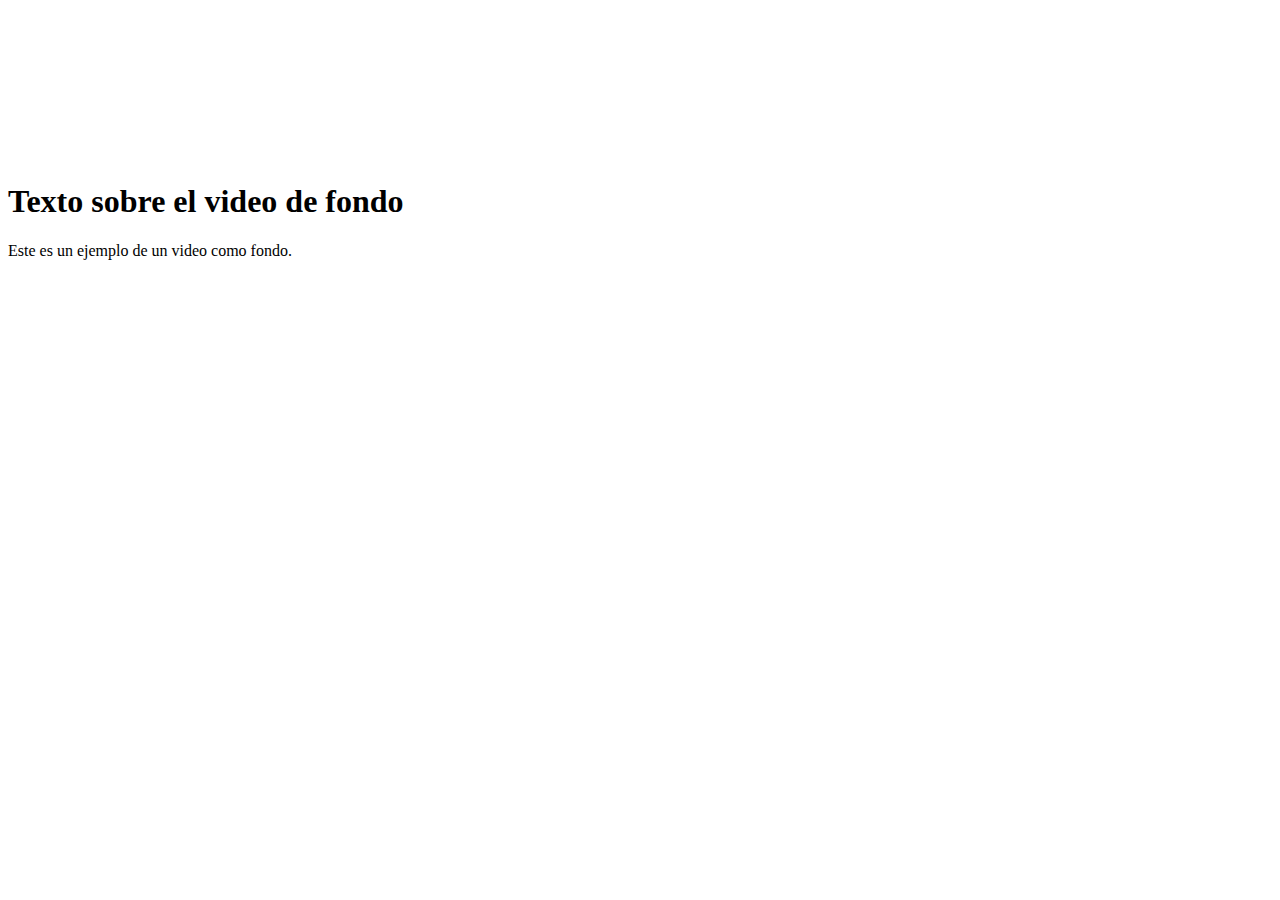
==== index.html @ 97b1dfa9 "video" ====
<!DOCTYPE html>
<html lang="es">
<head>
    <meta charset="UTF-8">
    <meta name="viewport" content="width=device-width, initial-scale=1.0">
    <title>Video de fondo</title>
    <link rel="stylesheet" href="styles.css">
</head>
<body>
    <div class="video-background">
        <video autoplay muted loop id="video">
            <source src="tu-video.mp4" type="video/mp4">
            Tu navegador no soporta la reproducción de video.
        </video>
    </div>
    <div class="content">
        <h1>Texto sobre el video de fondo</h1>
        <p>Este es un ejemplo de un video como fondo.</p>
    </div>
</body>
</html>
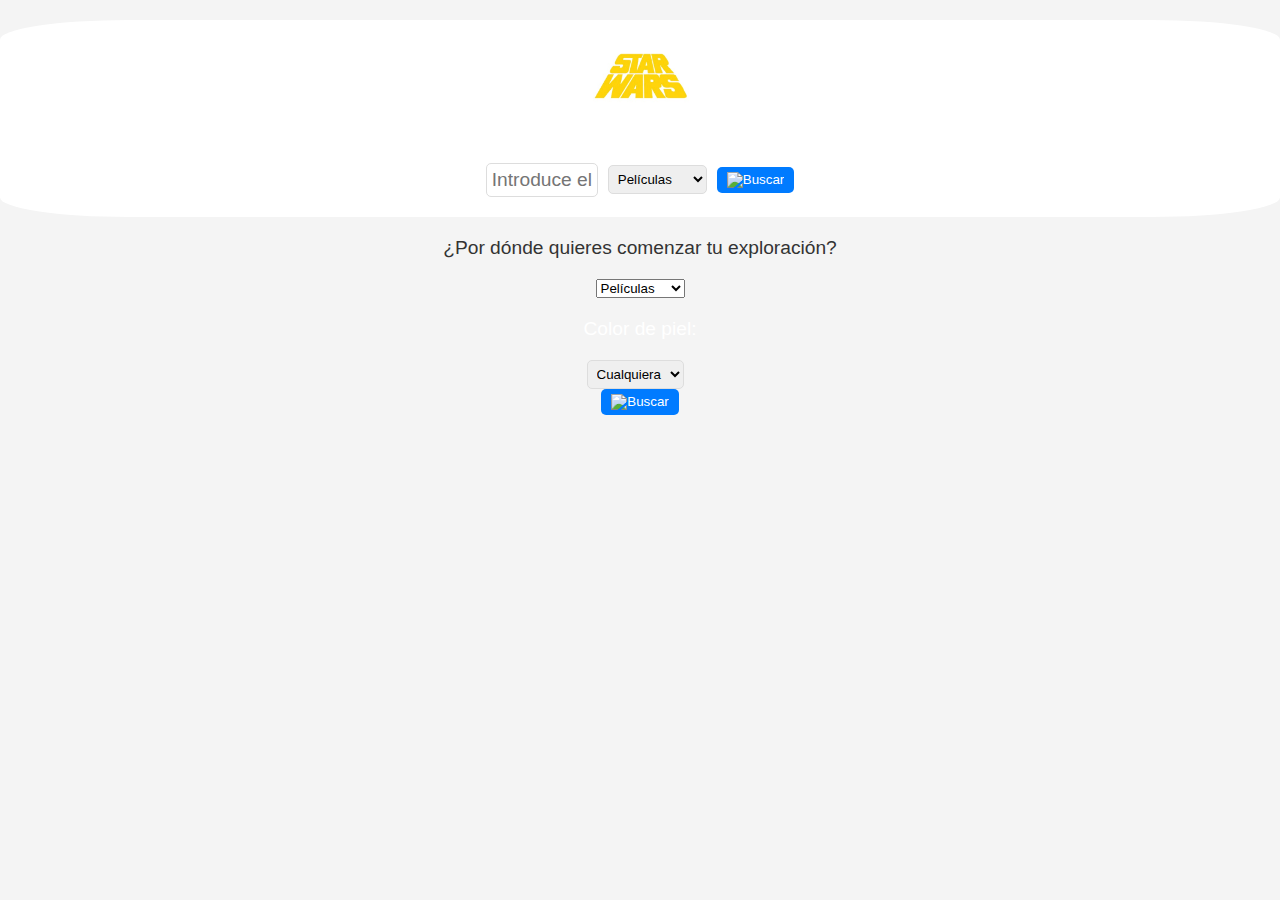
==== commit ada6ab07: "cambio de archivos y mejora del script" ====
--- a/index.html
+++ b/index.html
@@ -3,19 +3,63 @@
 <head>
     <meta charset="UTF-8">
     <meta name="viewport" content="width=device-width, initial-scale=1.0">
-    <title>Video de fondo</title>
+    <title>Explorador de la Galaxia</title>
     <link rel="stylesheet" href="styles.css">
 </head>
 <body>
-    <div class="video-background">
+    <div class="container-fondo">
         <video autoplay muted loop id="video">
-            <source src="tu-video.mp4" type="video/mp4">
+            <source src="imagenes/25689-352026460_medium.mp4" type="video/mp4">
             Tu navegador no soporta la reproducción de video.
         </video>
     </div>
-    <div class="content">
-        <h1>Texto sobre el video de fondo</h1>
-        <p>Este es un ejemplo de un video como fondo.</p>
+    <header>
+        <img class="logo" src="./imagenes/fondo.jpg" alt="logo de la página" width="200">
+        
+        <section id="searchForm">
+            <div class="form-group">
+                <input type="text" id="searchField" name="query" placeholder="Introduce el término de búsqueda" required>
+            </div>
+            <select name="category" id="filter">
+                <option value="films">Películas</option>
+                <option value="people">Personajes</option>
+                <option value="planets">Planetas</option>
+                <option value="species">Especies</option>
+                <option value="starships">Naves</option>
+                <option value="vehicles">Vehículos</option>
+            </select>
+            <button><img src="assets/search.svg" alt="Buscar"></button>
+        </section>
+    </header>
+    
+    
+    
+    
+    <p class="pregunta">¿Por dónde quieres comenzar tu exploración?</p>
+
+    <div id="Category">
+        <select name="category" id="category">
+            <option value="films">Películas</option>
+            <option value="people">Personajes</option>
+            <option value="planets">Planetas</option>
+            <option value="species">Especies</option>
+            <option value="starships">Naves</option>
+            <option value="vehicles">Vehículos</option>
+        </select>
+        <section>
+            <label for="options">Color de piel: </label>
+            <select name="options" id="options">
+                <option value="default">Cualquiera</option>
+                <option value="fair">Justa</option>
+                <option value="green">Verde</option>
+            </select>
+        </section>
+        <button id="searchButton"><img src="assets/search.svg" alt="Buscar"></button>
     </div>
+    
+    <section id="list"></section>
+    <section id="buttons"></section>
+    
+    <script src="script.js"></script>
 </body>
 </html>
--- a/styles.css
+++ b/styles.css
@@ -0,0 +1,190 @@
+body {
+    font-family: Arial, sans-serif;
+    color: #333;
+    background-color: #f4f4f4;
+    margin: 0;
+    padding: 0;
+    
+}
+
+header {
+    background-color:white;
+    border-radius: 10%;
+    color: white;
+
+    
+}
+
+.logo {
+    display: block;
+    margin: 0 auto;
+}
+
+#searchForm {
+    display: flex;
+    justify-content: center;
+    align-items: center;
+    margin: 10px 0;
+}
+
+#searchField {
+    margin-right: 10px;
+    padding: 5px;
+    border: 1px solid #ddd;
+    border-radius: 5px;
+}
+
+#filter, #options {
+    margin-right: 10px;
+    padding: 5px;
+    border: 1px solid #ddd;
+    border-radius: 5px;
+}
+
+button {
+    background-color: #007bff;
+    border: none;
+    border-radius: 5px;
+    color: white;
+    padding: 5px 10px;
+    cursor: pointer;
+}
+
+button img {
+    width: 20px;
+    height: 20px;
+}
+
+.container-fondo {
+    text-align: center;
+    margin: 20px 0;
+}
+
+.video-background {
+    width: 100%;
+    height: 10000%;
+    max-height: 300px;
+    object-fit: cover;
+}
+
+.bienvenida {
+    background-color: #fff;
+    padding: 20px;
+    border: 1px solid #ddd;
+    border-radius: 5px;
+    margin: 20px;
+    text-align: center;
+}
+
+.pregunta {
+    text-align: center;
+    margin: 20px;
+    font-size: 1.2em;
+}
+
+#Category {
+    text-align: center;
+    margin: 20px;
+}
+
+#list {
+    display: flex;
+    flex-wrap: wrap;
+    justify-content: center;
+    margin: 20px;
+}
+
+.elemento {
+    background: #fff;
+    border: 1px solid #ddd;
+    padding: 10px;
+    margin: 10px;
+    border-radius: 5px;
+    text-align: center;
+    width: 200px;
+}
+
+.info {
+    display: block;
+    margin-top: 10px;
+    text-decoration: none;
+    color: #007bff;
+}
+
+.info img {
+    width: 20px;
+    height: 20px;
+}
+
+#buttons {
+    text-align: center;
+    margin-top: 20px;
+}
+
+.btnHome {
+    display: block;
+    text-align: center;
+    margin: 20px auto;
+    padding: 10px;
+    background-color: #007bff;
+    color: #fff;
+    text-decoration: none;
+    border-radius: 5px;
+}
+
+.details {
+    max-width: 800px;
+    margin: 20px auto;
+    padding: 20px;
+    background-color: #fff;
+    border: 1px solid #ddd;
+    border-radius: 5px;
+}
+
+
+.video-background {
+    position: fixed;
+    top: 0;
+    left: 0;
+    height: 100%;
+    width: 100%;
+    overflow: hidden;
+    z-index: -1; /* Asegura que el contenido esté encima del video */
+}
+
+#video {
+    min-width: 100%;
+    min-height: 100%;
+    width: auto;
+    height: auto;
+    position: absolute;
+    top: 50%;
+    left: 50%;
+    transform: translate(-50%, -50%);
+    z-index: -1;
+}
+
+/* Estilos para el contenido */
+.content {
+    position: relative;
+    z-index: 1; /* Asegura que el contenido esté sobre el video */
+    color: white;
+    text-align: center;
+    padding: 50px;
+}
+
+/* Estilo para el control de velocidad */
+label, input {
+    display: block;
+    margin: 20px auto;
+    font-size: 1.2rem;
+    color: white;
+}
+
+input {
+    padding: 10px;
+    border-radius: 5px;
+    border: none;
+    text-align: center;
+    width: 100px;
+}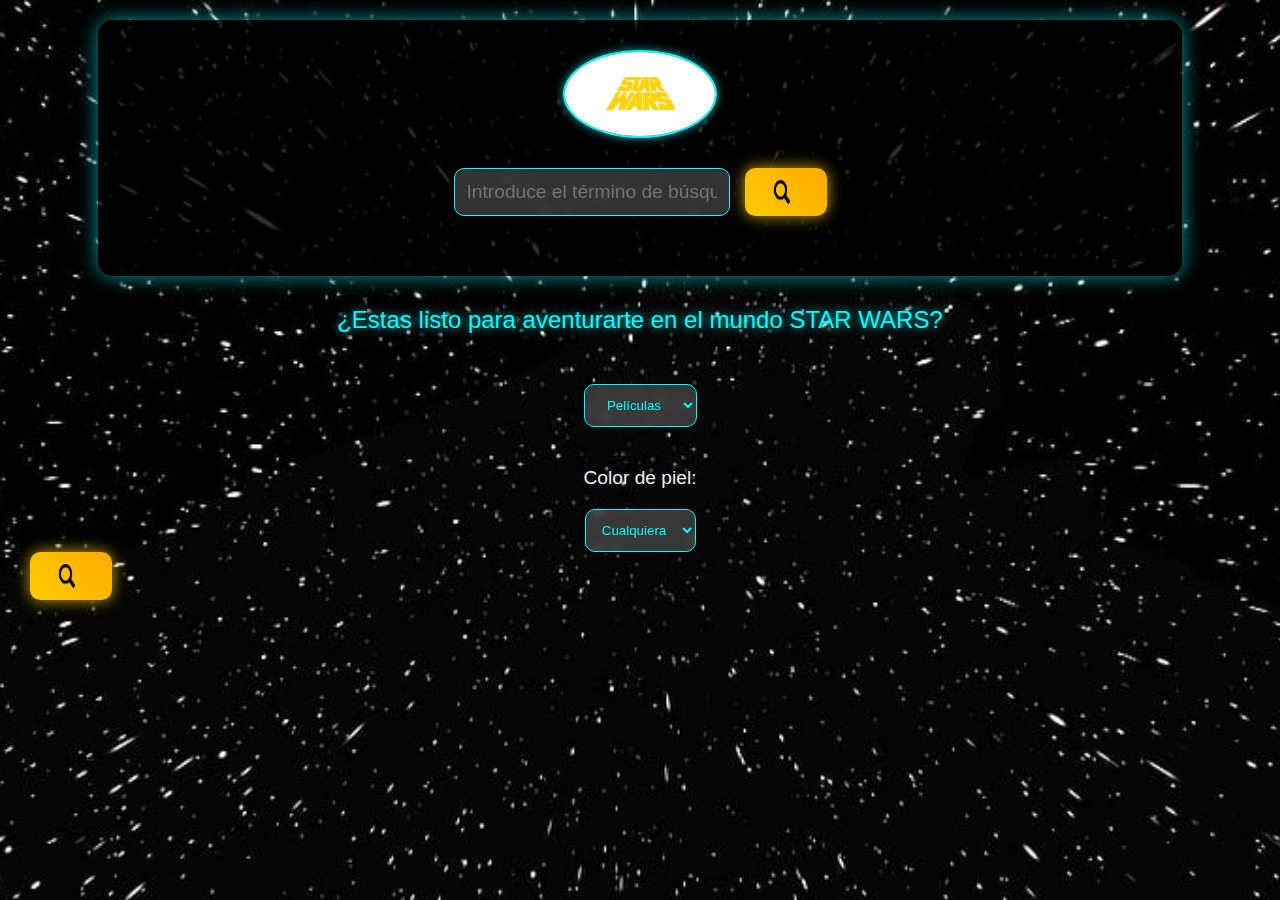
==== commit 1758a5e8: "ultimos cambios" ====
--- a/index.html
+++ b/index.html
@@ -7,12 +7,6 @@
     <link rel="stylesheet" href="styles.css">
 </head>
 <body>
-    <div class="container-fondo">
-        <video autoplay muted loop id="video">
-            <source src="imagenes/25689-352026460_medium.mp4" type="video/mp4">
-            Tu navegador no soporta la reproducción de video.
-        </video>
-    </div>
     <header>
         <img class="logo" src="./imagenes/fondo.jpg" alt="logo de la página" width="200">
         
@@ -20,22 +14,15 @@
             <div class="form-group">
                 <input type="text" id="searchField" name="query" placeholder="Introduce el término de búsqueda" required>
             </div>
-            <select name="category" id="filter">
-                <option value="films">Películas</option>
-                <option value="people">Personajes</option>
-                <option value="planets">Planetas</option>
-                <option value="species">Especies</option>
-                <option value="starships">Naves</option>
-                <option value="vehicles">Vehículos</option>
-            </select>
-            <button><img src="assets/search.svg" alt="Buscar"></button>
+            
+            <button><img src="/imagenes/lupa.png" alt="Buscar"></button>
         </section>
     </header>
     
     
     
     
-    <p class="pregunta">¿Por dónde quieres comenzar tu exploración?</p>
+    <p class="pregunta">¿Estas listo para aventurarte en el mundo STAR WARS?</p>
 
     <div id="Category">
         <select name="category" id="category">
@@ -54,7 +41,7 @@
                 <option value="green">Verde</option>
             </select>
         </section>
-        <button id="searchButton"><img src="assets/search.svg" alt="Buscar"></button>
+        <button id="searchButton"><img src="/imagenes/lupa.png" alt="Buscar"></button>
     </div>
     
     <section id="list"></section>
--- a/styles.css
+++ b/styles.css
@@ -1,190 +1,476 @@
+/* General */
 body {
-    font-family: Arial, sans-serif;
-    color: #333;
-    background-color: #f4f4f4;
+    font-family: 'Arial', sans-serif;
+    color: #f0f0f0; /* Color de texto claro para contraste */
     margin: 0;
     padding: 0;
-    
+    background: url('imagenes/galaxia.jpg') no-repeat center center fixed;
+    background-size: cover;
 }
 
 header {
-    background-color:white;
-    border-radius: 10%;
-    color: white;
-
-    
+    background: rgba(0, 0, 0, 0.8); /* Fondo oscuro semitransparente */
+    border-radius: 15px;
+    color: #fff;
+    padding: 30px;
+    margin: 20px auto;
+    max-width: 80%;
+    box-shadow: 0 0 20px rgba(0, 255, 255, 0.6); /* Efecto de neón */
+    text-align: center;
 }
 
 .logo {
     display: block;
     margin: 0 auto;
+    width: 150px;
+    border-radius: 50%;
+    border: 2px solid #00ffff; /* Borde cian futurista */
+    box-shadow: 0 0 10px rgba(0, 255, 255, 0.6); /* Efecto de neón */
 }
 
 #searchForm {
     display: flex;
     justify-content: center;
     align-items: center;
+    gap: 15px; /* Espaciado entre elementos */
     margin: 10px 0;
 }
 
 #searchField {
-    margin-right: 10px;
-    padding: 5px;
-    border: 1px solid #ddd;
-    border-radius: 5px;
+    padding: 12px;
+    border: 1px solid #00ffff; /* Borde cian */
+    border-radius: 10px;
+    background-color: rgba(255, 255, 255, 0.2); /* Fondo semitransparente */
+    color: #00ffff; /* Texto cian */
+    width: 250px; /* Ancho ajustado */
+    backdrop-filter: blur(5px); /* Difuminado de fondo */
+}
+
+#filter, #options, #category {
+    padding: 12px;
+    border: 1px solid #00ffff; /* Borde cian */
+    border-radius: 10px;
+    background-color: rgba(255, 255, 255, 0.2); /* Fondo semitransparente */
+    color: #00ffff; /* Texto cian */
+    text-align: center;
+    backdrop-filter: blur(5px); /* Difuminado de fondo */
 }
 
 #filter, #options {
-    margin-right: 10px;
-    padding: 5px;
-    border: 1px solid #ddd;
-    border-radius: 5px;
+    margin: 0 15px; /* Espaciado entre selectores */
 }
 
 button {
-    background-color: #007bff;
+    background: linear-gradient(45deg, #ffcc00, #ffaa00); /* Gradiente amarillo */
     border: none;
-    border-radius: 5px;
-    color: white;
-    padding: 5px 10px;
+    border-radius: 10px;
+    color: #000;
+    padding: 12px 25px;
     cursor: pointer;
+    font-weight: bold;
+    display: flex;
+    align-items: center;
+    transition: background 0.3s, box-shadow 0.3s;
+    box-shadow: 0 0 15px rgba(255, 204, 0, 0.8); /* Sombra cálida */
+}
+
+button:hover {
+    background: linear-gradient(45deg, #ffaa00, #ffcc00); /* Gradiente invertido */
+    box-shadow: 0 0 25px rgba(255, 204, 0, 1); /* Efecto de neón más fuerte */
 }
 
 button img {
-    width: 20px;
-    height: 20px;
+    width: 24px;
+    height: 24px;
+    margin-right: 8px; /* Separación entre el ícono y el texto */
 }
 
 .container-fondo {
     text-align: center;
-    margin: 20px 0;
+    margin: 30px 0;
 }
 
 .video-background {
     width: 100%;
-    height: 10000%;
-    max-height: 300px;
+    height: 100%;
+    max-height: 350px;
     object-fit: cover;
+    border-radius: 10px;
+    box-shadow: 0 0 15px rgba(0, 255, 255, 0.6); /* Efecto de neón */
 }
 
 .bienvenida {
-    background-color: #fff;
-    padding: 20px;
-    border: 1px solid #ddd;
-    border-radius: 5px;
-    margin: 20px;
-    text-align: center;
+    background: rgba(0, 0, 0, 0.6); /* Fondo oscuro semitransparente */
+    padding: 25px;
+    border: 1px solid #00ffff; /* Borde cian */
+    border-radius: 10px;
+    margin: 30px;
+    text-align: center;
+    box-shadow: 0 0 15px rgba(0, 255, 255, 0.6); /* Efecto de neón */
 }
 
 .pregunta {
     text-align: center;
-    margin: 20px;
-    font-size: 1.2em;
+    margin: 30px;
+    font-size: 1.5em;
+    color: #00ffff; /* Color cian */
+    text-shadow: 0 0 10px rgba(0, 255, 255, 0.8); /* Sombra de texto de neón */
 }
 
 #Category {
     text-align: center;
-    margin: 20px;
+    margin: 30px;
+}
+
+#category {
+    padding: 12px;
+    border: 1px solid #00ffff; /* Borde cian */
+    border-radius: 10px;
+    background-color: rgba(255, 255, 255, 0.2); /* Fondo semitransparente */
+    color: #00ffff; /* Texto cian */
+    text-align: center;
+    margin: 20px 10px; /* Espaciado entre el selector y otros elementos */
+    backdrop-filter: blur(5px); /* Difuminado de fondo */
 }
 
 #list {
     display: flex;
     flex-wrap: wrap;
     justify-content: center;
-    margin: 20px;
+    margin: 30px;
 }
 
 .elemento {
-    background: #fff;
-    border: 1px solid #ddd;
-    padding: 10px;
-    margin: 10px;
-    border-radius: 5px;
-    text-align: center;
-    width: 200px;
+    background: rgba(255, 255, 255, 0.2); /* Fondo semitransparente */
+    border: 1px solid #00ffff; /* Borde cian */
+    padding: 15px;
+    margin: 15px;
+    border-radius: 10px;
+    text-align: center;
+    width: 220px;
+    box-shadow: 0 0 15px rgba(0, 255, 255, 0.6); /* Efecto de neón */
 }
 
 .info {
     display: block;
-    margin-top: 10px;
+    margin-top: 15px;
     text-decoration: none;
-    color: #007bff;
+    color: #00ffff; /* Texto cian */
 }
 
 .info img {
-    width: 20px;
-    height: 20px;
+    width: 24px;
+    height: 24px;
 }
 
 #buttons {
     text-align: center;
-    margin-top: 20px;
+    margin-top: 30px;
 }
 
 .btnHome {
     display: block;
     text-align: center;
-    margin: 20px auto;
-    padding: 10px;
-    background-color: #007bff;
-    color: #fff;
+    margin: 30px auto;
+    padding: 12px;
+    color: #faed27;
     text-decoration: none;
-    border-radius: 5px;
+    border-radius: 10px;
+    max-width: 30%;
+    font-size: 20px;
+    border: 2px solid #faed27;
+    box-shadow: inset 0 0 15px 0 #faed27, 0 0 15px #faed27; /* Sombra de neón */
+    cursor: pointer;
+    transition: background 0.6s, color 0.3s;
+    
+}
+.btnHome:hover {
+    color: black;
+    background-color: #faed27; /* Fondo amarillo al pasar el mouse */
+    box-shadow: inset 0 0 15px 0 #faed27, 0 0 25px #faed27; /* Efecto de neón más fuerte */
 }
 
 .details {
     max-width: 800px;
     margin: 20px auto;
     padding: 20px;
-    background-color: #fff;
-    border: 1px solid #ddd;
+    color: white;
+    border: 3px solid yellow;
     border-radius: 5px;
-}
-
-
-.video-background {
-    position: fixed;
-    top: 0;
-    left: 0;
-    height: 100%;
-    width: 100%;
-    overflow: hidden;
-    z-index: -1; /* Asegura que el contenido esté encima del video */
-}
-
-#video {
-    min-width: 100%;
-    min-height: 100%;
-    width: auto;
-    height: auto;
-    position: absolute;
-    top: 50%;
-    left: 50%;
-    transform: translate(-50%, -50%);
-    z-index: -1;
-}
-
-/* Estilos para el contenido */
+    background-color:black;
+    z-index: 1;
+    background-image: url("./imagenes/r2d212.png");
+    background-repeat: no-repeat;
+    background-position: center;
+    background-size: 600px ;
+    box-shadow: inset 0 0 32px 0 #faed27,0 0 32px #faed27 ;
+}
+
+span {
+    color: #faed27; /* Color amarillo */
+}
+
+h1 {
+    display: flex;
+    justify-content: center;
+    font-size: 2em; /* Tamaño de fuente aumentado */
+    text-shadow: 0 0 10px rgba(0, 255, 255, 0.8); /* Sombra de texto de neón */
+}
+
 .content {
     position: relative;
-    z-index: 1; /* Asegura que el contenido esté sobre el video */
-    color: white;
+    z-index: 1;
+    color: #f0f0f0; /* Color de texto claro */
     text-align: center;
     padding: 50px;
-}
-
-/* Estilo para el control de velocidad */
+    backdrop-filter: blur(10px); /* Difuminado del fondo */
+}
+
 label, input {
     display: block;
     margin: 20px auto;
     font-size: 1.2rem;
-    color: white;
+    color: #f0f0f0; /* Color de texto claro */
 }
 
 input {
-    padding: 10px;
-    border-radius: 5px;
-    border: none;
-    text-align: center;
-    width: 100px;
+    padding: 12px;
+    border-radius: 10px;
+    border: 1px solid #00ffff; /* Borde cian */
+    text-align: center;
+    width: 150px; /* Ancho ajustado */
+    background-color: rgba(255, 255, 255, 0.2); /* Fondo semitransparente */
+    color: #00ffff; /* Texto cian */
+}
+
+
+@media (max-width: 425px) {
+
+    /* Logo más pequeño y centrado */
+    .logo {
+        width: 35%;
+        height: auto;
+        margin: 0 auto;
+    }
+
+    /* Texto de bienvenida centrado y ajustado */
+    .bienvenida p {
+        text-align: center;
+        font-size: 0.9em;
+        width: 80%; /* Ancho ajustado para que no se corte el texto */
+        margin: 0 auto;
+    }
+
+    header {
+        display: flex;
+        align-items: center;
+        gap: 5px; 
+        justify-content: center;
+        overflow: hidden;
+        padding: 5px; /* Menor padding para más espacio en pantalla */
+    }
+
+    /* Ajuste de la pregunta */
+    .pregunta {
+        padding-top: 20px;
+        font-size: 0.9em; /* Texto ligeramente más pequeño */
+    }
+
+    .bienvenida {
+        margin-top: 30px; /* Menor margen superior */
+    }
+
+    /* Ajuste de selección de categorías */
+    #category select {
+        height: 35px;
+        width: 100px;
+        margin-right: 5px;
+    }
+
+    option {
+        font-size: 0.9em;
+        height: 30px;
+    }
+
+    /* Ajuste de la lista */
+    #list {
+        margin-top: 20px;
+        display: grid;
+        gap: 5px; /* Menor espacio entre los elementos */
+        padding-bottom: 10px;
+    }
+
+    #list div {
+        font-size: 0.8em; /* Texto más pequeño para caber mejor en la pantalla */
+    }
+
+    #buttons {
+        padding: 20px; /* Menor padding general */
+        padding-top: 10px;
+    }
+
+    #buttons button {
+        font-size: 0.9em; /* Texto más pequeño en los botones */
+    }
+
+    .btnHome {
+        color: #F2F2F2;
+        font-size: 0.9em;
+    }
+
+    /* Detalles ajustados */
+    .details {
+        color: #F2F2F2;
+        margin: auto;
+        margin-top: 40px; /* Menor margen superior */
+        padding: 15px; /* Menor padding */
+        min-height: 80vh;
+        width: 95%; /* Mayor anchura para aprovechar el espacio */
+        background-size: 300px;
+    }
+
+    .details p {
+        font-family: 'Franklin Gothic Medium', 'Arial Narrow', Arial, sans-serif;
+        font-size: 0.9em; /* Texto más pequeño en párrafos */
+    }
+
+    /* Ajuste de título */
+    h1 {
+        color: #FFE81F;
+        font-size: 1.3em;
+        padding-bottom: 15px;
+    }
+
+    /* Categoría ajustada */
+    #Category {
+        margin-top: 10px;
+    }
+
+    /* Formulario de búsqueda optimizado */
+    #searchForm {
+        position: relative;
+        top: auto;
+        right: auto;
+        margin-top: 10px;
+        width: 100%;
+        text-align: center;
+        display: flex;
+        flex-direction: column; /* Colocar en columna */
+        align-items: center;
+        gap: 10px;
+    }
+
+    #searchField {
+        width: 90%; /* Ancho del campo de búsqueda ajustado */
+        padding: 10px; /* Mejor padding para mejor usabilidad */
+    }
+}
+
+@media (min-width: 426px) and (max-width: 1024px) {
+    
+    .logo {
+        width: 30%;
+    }
+
+    .bienvenida p {
+        padding-top: 100px;
+        text-align: center;
+        font-size: 1.3em;
+        width: 60%;
+    }
+    
+    header {
+        display: flex;
+        align-items: center;
+        gap: 20px;
+        justify-content: center;
+        overflow: hidden;
+        padding: 20px;
+    }
+
+    .pregunta {
+        padding-top: 50px;
+        font-size: 1.3em;
+    }
+    
+    
+    .bienvenida {
+        margin-top: 50px;
+    }
+    
+    #category select {
+        height: 50px;
+        width: 150px;
+        margin-right: 10px;
+    }
+    
+    option {
+        font-size: 1.2em;
+    }
+
+    #list {
+        margin-top: 20px;
+        display: grid;
+        gap: 15px;
+        padding-bottom: 15px;
+    }
+    
+    #list div {
+        font-size: 1em;
+    }
+    
+    #buttons {
+        padding: 30px;
+        padding-top: 20px;
+    }
+    
+    #buttons button {
+        font-size: 1.2em;
+    }
+    
+    .btnHome {
+        color: #F2F2F2;
+        font-size: 1.2em;
+    }
+    
+    .details {
+        color: #F2F2F2;
+        margin: auto;
+        margin-top: 50px;
+        padding: 30px;
+        min-height: 70vh;
+        width: 85%;
+        background-size: 400px;
+    }
+    
+    .details p {
+        font-family: 'Franklin Gothic Medium', 'Arial Narrow', Arial, sans-serif;
+        font-size: 1.2em;
+    }
+    
+    h1 {
+        color: #FFE81F;
+        font-size: 2em;
+        padding-bottom: 15px;
+    }
+
+    #Category {
+        margin-top: 40px;
+    }
+
+    #searchForm {
+        position: relative;
+        top: auto;
+        right: auto;
+        margin-top: 20px;
+        width: 100%;
+        text-align: center;
+        display: flex;
+        align-items: center;
+        justify-content: center;
+    }
+
+    #searchField {
+        width: 70%;
+    }
 }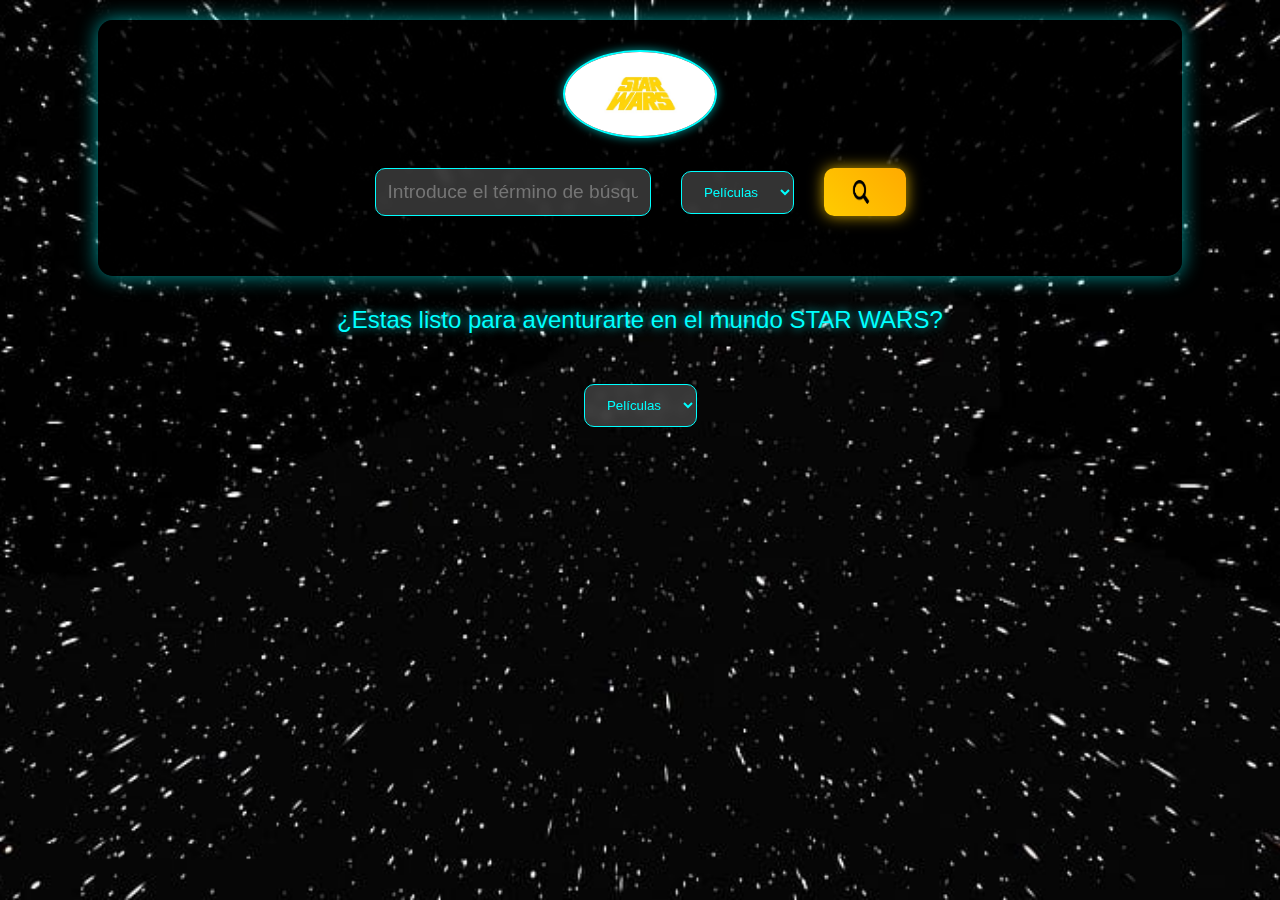
==== commit 6b94c3bb: "Final:)" ====
--- a/index.html
+++ b/index.html
@@ -14,6 +14,14 @@
             <div class="form-group">
                 <input type="text" id="searchField" name="query" placeholder="Introduce el término de búsqueda" required>
             </div>
+            <select name="category" id="filter">
+                <option value="films">Películas</option>
+                <option value="people">Personajes</option>
+                <option value="planets">Planetas</option>
+                <option value="species">Especies</option>
+                <option value="starships">Naves</option>
+                <option value="vehicles">Vehículos</option>
+            </select>
             
             <button><img src="/imagenes/lupa.png" alt="Buscar"></button>
         </section>
@@ -33,15 +41,7 @@
             <option value="starships">Naves</option>
             <option value="vehicles">Vehículos</option>
         </select>
-        <section>
-            <label for="options">Color de piel: </label>
-            <select name="options" id="options">
-                <option value="default">Cualquiera</option>
-                <option value="fair">Justa</option>
-                <option value="green">Verde</option>
-            </select>
-        </section>
-        <button id="searchButton"><img src="/imagenes/lupa.png" alt="Buscar"></button>
+        
     </div>
     
     <section id="list"></section>
